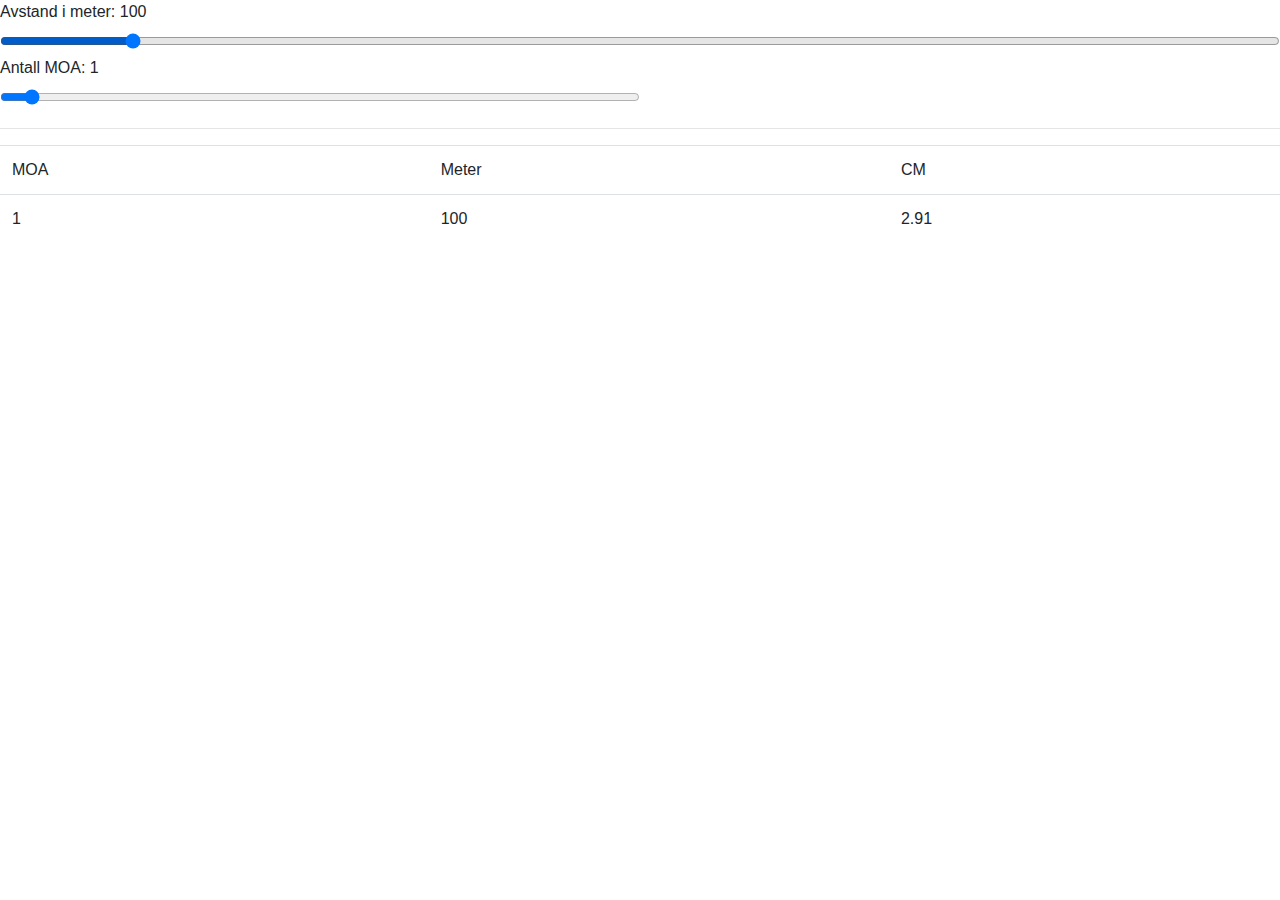
==== moa.html @ da724ced "Add files via upload" ====
<!DOCTYPE html>
<html lang="en">
  <head>
    <meta charset="UTF-8">
    <meta name="viewport" content="width=device-width, initial-scale=1.0">
    <meta http-equiv="X-UA-Compatible" content="ie=edge">
    <title>Moa @ meters</title>
    <link rel="stylesheet" href="https://cdn.jsdelivr.net/npm/bootstrap@4.0.0/dist/css/bootstrap.min.css" integrity="sha384-Gn5384xqQ1aoWXA+058RXPxPg6fy4IWvTNh0E263XmFcJlSAwiGgFAW/dAiS6JXm" crossorigin="anonymous">
  </head>
  <body>
	<script src="moa.js"></script>
    <label for="meters" id="lblMeters">Avstand i meter: 100</label>
    <input type="range" id="meters" min="1" max="1000" step="1" value="100" style="width: 100%"/>

    <label for="moa" id="lblMoa">Antall MOA: 1</label><br/>
    <input type="range" id="moa" min="0.25" max="20" step="0.25" value="1" style="width: 50%"/><br/><hr/>
    <table class="table">
        <tr>
            <td>MOA</td>
            <td>Meter</td>
            <td>CM</td>
        </tr>
        <tr>
            <td id="Moa"></td>
            <td id="Meter"></td>
            <td id="Cm"></td>
        </tr>
    </table>
    <p id="result" style="width: 100%; text-align: center;"></p>
    <script>
        let range = document.getElementById("meters");
        let rangeLabel = document.getElementById("lblMeters");

        let moa = document.getElementById("moa");
        let moaLabel = document.getElementById("lblMoa");

        let tblMoa = document.getElementById("Moa");
        let tblMeter = document.getElementById("Meter");
        let tblCm = document.getElementById("Cm");

        let result = getCM(moa.value, range.value);
        tblMoa.innerHTML = result.moa;
        tblMeter.innerHTML = result.meters;
        tblCm.innerHTML = result.cm;

        range.oninput = function(){
            rangeLabel.innerHTML = "Avstand i meter: " + range.value;
            let result = getCM(moa.value, range.value);
            tblMoa.innerHTML = result.moa;
            tblMeter.innerHTML = result.meters;
            tblCm.innerHTML = result.cm;
        }

        moa.oninput = function(){
            moaLabel.innerHTML = "Antall MOA: " + moa.value;
            let result = getCM(moa.value, range.value);
            tblMoa.innerHTML = result.moa;
            tblMeter.innerHTML = result.meters;
            tblCm.innerHTML = result.cm;
        }

    </script>
  </body>
</html>
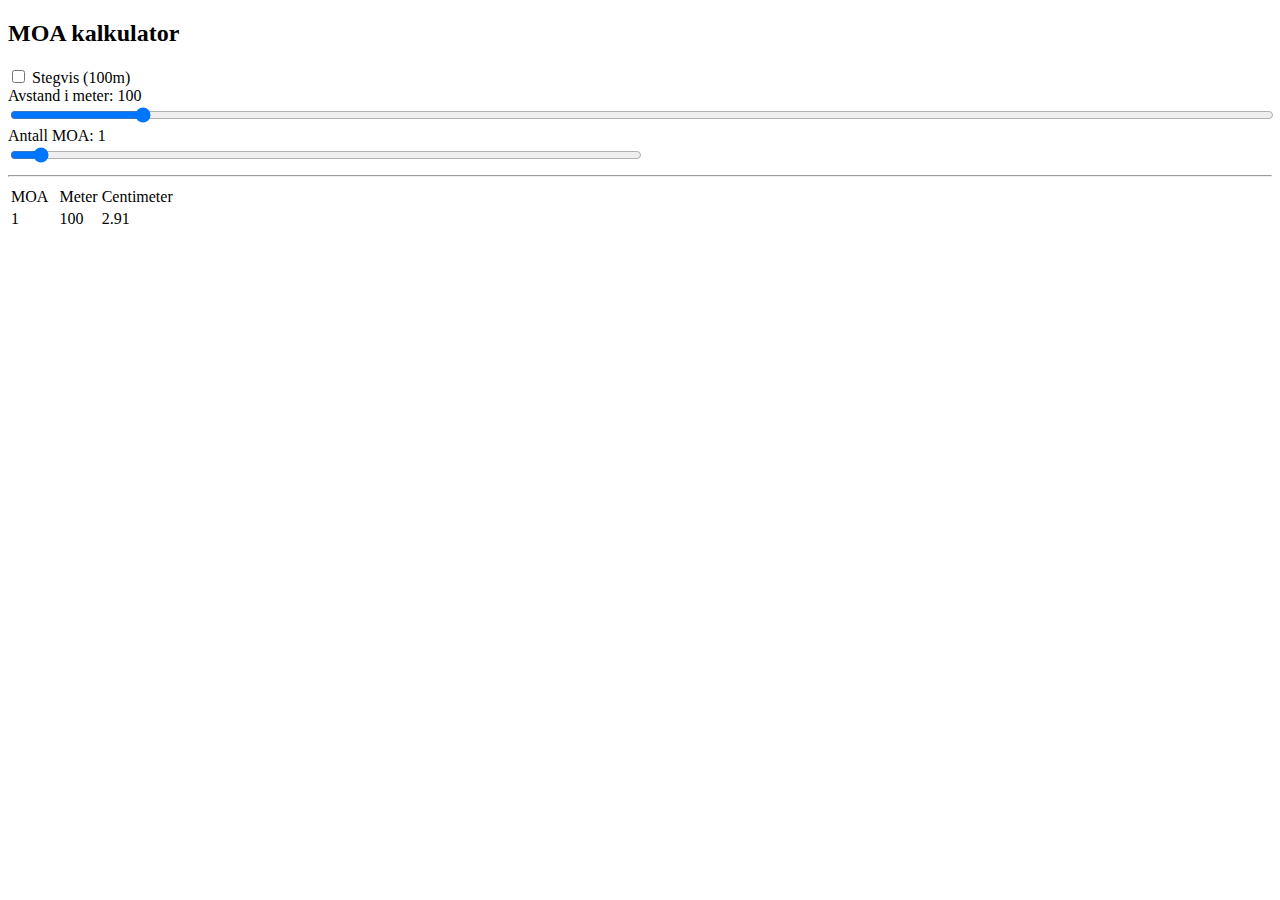
==== commit 1eaf4af4: "Update moa.html" ====
--- a/moa.html
+++ b/moa.html
@@ -5,20 +5,35 @@
     <meta name="viewport" content="width=device-width, initial-scale=1.0">
     <meta http-equiv="X-UA-Compatible" content="ie=edge">
     <title>Moa @ meters</title>
-    <link rel="stylesheet" href="https://cdn.jsdelivr.net/npm/bootstrap@4.0.0/dist/css/bootstrap.min.css" integrity="sha384-Gn5384xqQ1aoWXA+058RXPxPg6fy4IWvTNh0E263XmFcJlSAwiGgFAW/dAiS6JXm" crossorigin="anonymous">
+     <link href="https://cdn.jsdelivr.net/npm/bootstrap@5.0.2/dist/css/bootstrap.min.css" rel="stylesheet" integrity="sha384-EVSTQN3/azprG1Anm3QDgpJLIm9Nao0Yz1ztcQTwFspd3yD65VohhpuuCOmLASjC" crossorigin="anonymous">
+
+	<script src="https://cdn.jsdelivr.net/npm/@popperjs/core@2.9.2/dist/umd/popper.min.js" integrity="sha384-IQsoLXl5PILFhosVNubq5LC7Qb9DXgDA9i+tQ8Zj3iwWAwPtgFTxbJ8NT4GN1R8p" crossorigin="anonymous"></script>
+    <script src="https://cdn.jsdelivr.net/npm/bootstrap@5.0.2/dist/js/bootstrap.min.js" integrity="sha384-cVKIPhGWiC2Al4u+LWgxfKTRIcfu0JTxR+EQDz/bgldoEyl4H0zUF0QKbrJ0EcQF" crossorigin="anonymous"></script>
   </head>
   <body>
 	<script src="moa.js"></script>
+	<div class="container alert-primary">
+		<h2 class=""> MOA kalkulator</h2>
+	</div>
+	
+	<div class="container clearfix">
+	<div class="float-end form-check form-switch">
+		<input type="checkbox" class="form-check-input" role="switch" id="incrementSwitch"/>
+		<label class="form-check-label" for="incrementSwitch">Stegvis (100m)</label>
+	</div>
     <label for="meters" id="lblMeters">Avstand i meter: 100</label>
-    <input type="range" id="meters" min="1" max="1000" step="1" value="100" style="width: 100%"/>
+	
+	
+    <input type="range" class="form-range" id="meters" min="0" max="1000" step="1" value="100" style="width: 100%"/>
 
     <label for="moa" id="lblMoa">Antall MOA: 1</label><br/>
-    <input type="range" id="moa" min="0.25" max="20" step="0.25" value="1" style="width: 50%"/><br/><hr/>
-    <table class="table">
+    <input type="range" class="form-range" id="moa" min="0.25" max="20" step="0.25" value="1" style="width: 50%"/><br/><hr/>
+	
+    <table class="table table-fixed">
         <tr>
-            <td>MOA</td>
+            <td>MOA &nbsp;</td>
             <td>Meter</td>
-            <td>CM</td>
+            <td>Centimeter</td>
         </tr>
         <tr>
             <td id="Moa"></td>
@@ -26,8 +41,21 @@
             <td id="Cm"></td>
         </tr>
     </table>
+	</div>
     <p id="result" style="width: 100%; text-align: center;"></p>
     <script>
+		let incrementSwitch = document.getElementById("incrementSwitch");
+		incrementSwitch.onclick = function(){
+			if(incrementSwitch.checked == true){
+				range.value = 100;
+				range.step = 100;
+				update();
+			}
+			else{
+				range.step = 1;
+			}
+		}
+	
         let range = document.getElementById("meters");
         let rangeLabel = document.getElementById("lblMeters");
 
@@ -44,21 +72,22 @@
         tblCm.innerHTML = result.cm;
 
         range.oninput = function(){
-            rangeLabel.innerHTML = "Avstand i meter: " + range.value;
+            update();
+        }
+
+        moa.oninput = function(){
+            update();
+        }
+		
+		function update(){
+			rangeLabel.innerHTML = "Avstand i meter: " + range.value;
+			moaLabel.innerHTML = "Antall MOA: " + moa.value;
             let result = getCM(moa.value, range.value);
             tblMoa.innerHTML = result.moa;
             tblMeter.innerHTML = result.meters;
             tblCm.innerHTML = result.cm;
-        }
-
-        moa.oninput = function(){
-            moaLabel.innerHTML = "Antall MOA: " + moa.value;
-            let result = getCM(moa.value, range.value);
-            tblMoa.innerHTML = result.moa;
-            tblMeter.innerHTML = result.meters;
-            tblCm.innerHTML = result.cm;
-        }
+		}
 
     </script>
   </body>
-</html>+</html>
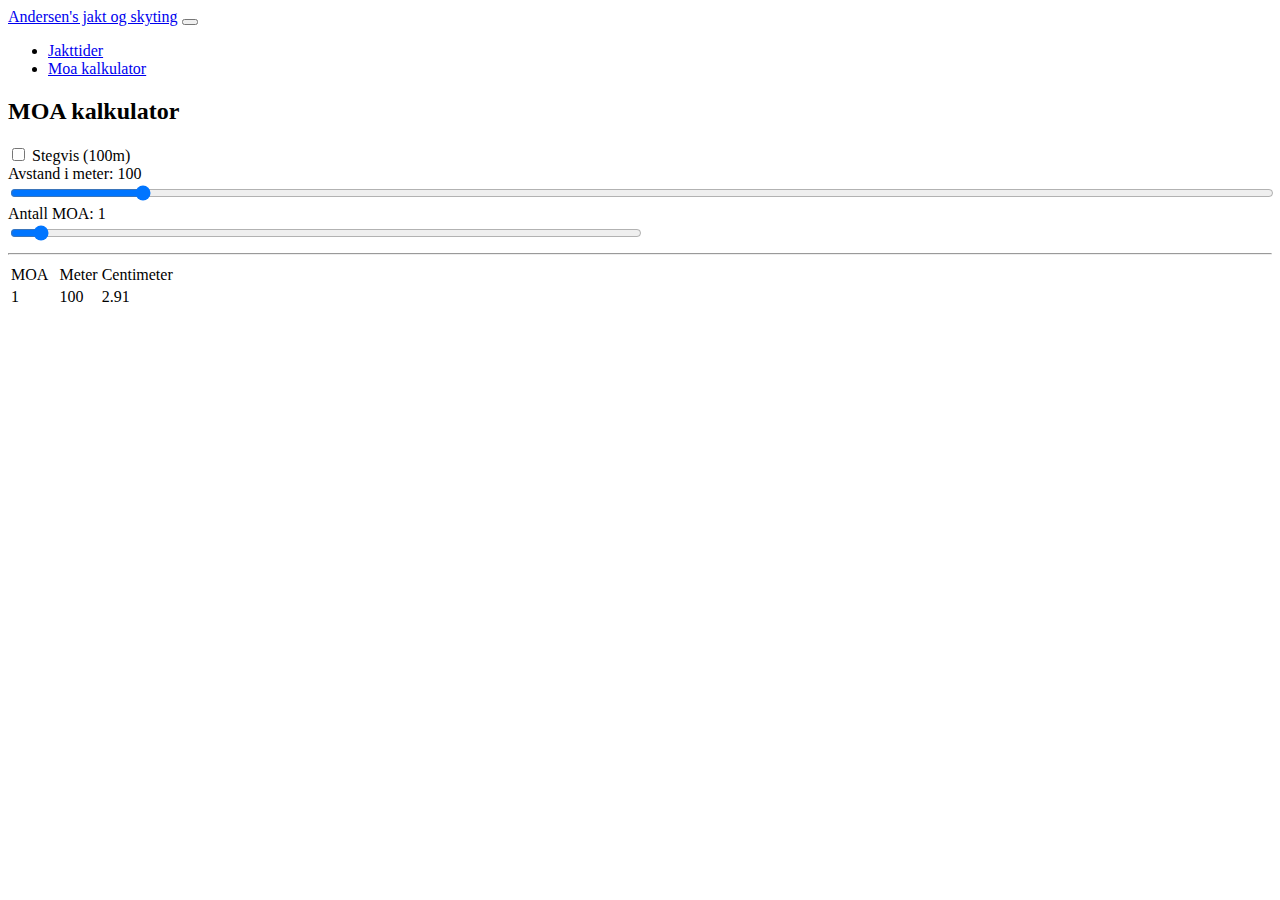
==== commit 7d11d1b4: "Update moa.html" ====
--- a/moa.html
+++ b/moa.html
@@ -12,6 +12,26 @@
   </head>
   <body>
 	<script src="moa.js"></script>
+	<nav class="navbar navbar-expand-sm navbar-dark bg-success" >
+  <div class="container-fluid">
+    <a class="navbar-brand" href="index.html">Andersen's jakt og skyting</a>
+    <button class="navbar-toggler" type="button" data-bs-toggle="collapse" data-bs-target="#navbarSupportedContent" aria-controls="navbarSupportedContent" aria-expanded="false" aria-label="Toggle navigation">
+      <span class="navbar-toggler-icon"></span>
+    </button>
+    <div class="collapse navbar-collapse" id="navbarSupportedContent">
+      <ul class="navbar-nav me-auto mb-2 mb-lg-0">
+        <li class="nav-item">
+          <a class="nav-link" href="index.html">Jakttider</a>
+        </li>
+        <li class="nav-item">
+          <a class="nav-link active" aria-current="page" href="moa.html">Moa kalkulator</a>
+        </li>
+              
+      </ul>
+      
+    </div>
+  </div>
+</nav>
 	<div class="container alert-primary">
 		<h2 class=""> MOA kalkulator</h2>
 	</div>
